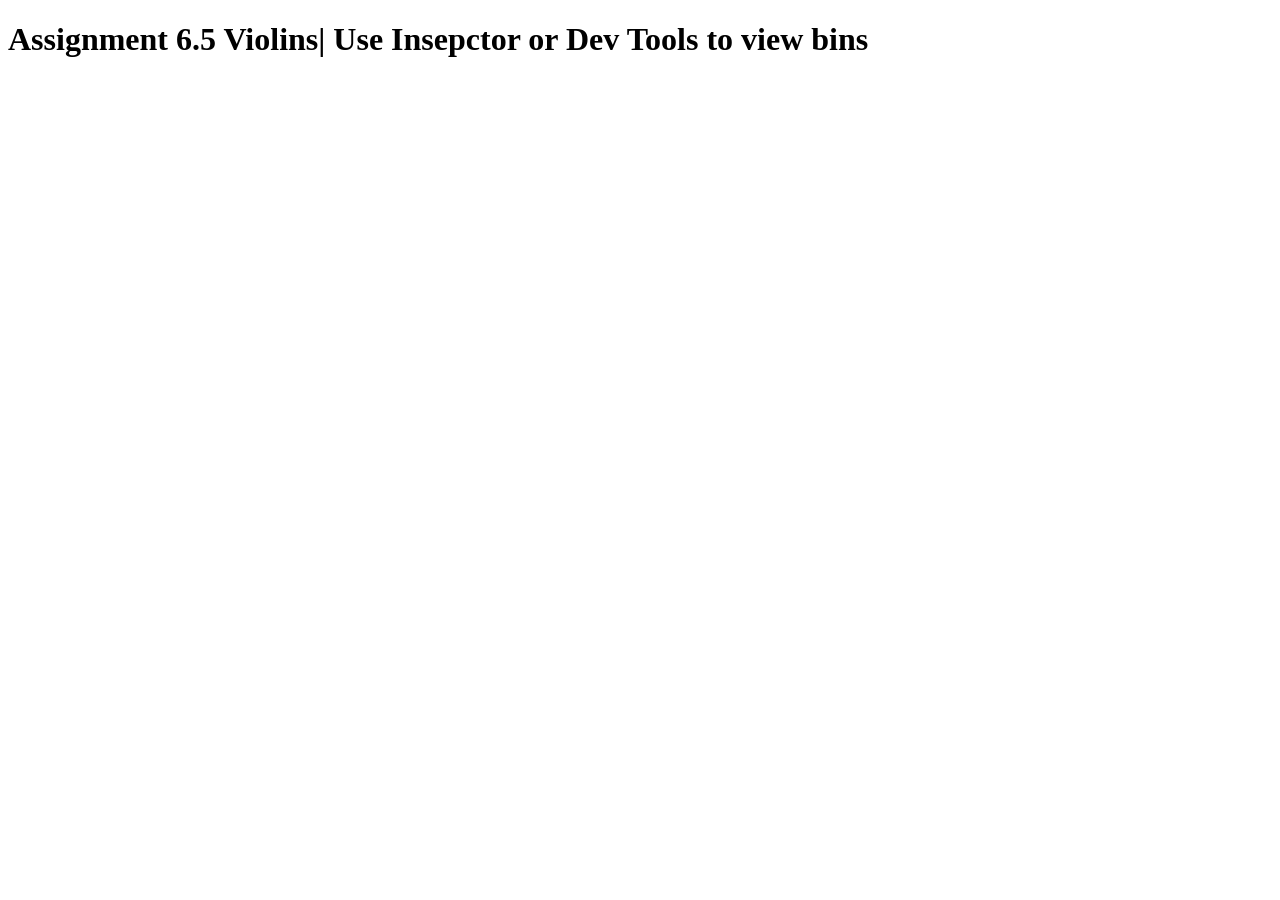
==== 6.5--violins/index.html @ e314161c "add files" ====
<!DOCTYPE html>
<html lang="en">
<head>
  <meta charset="UTF-8">
  <meta name="viewport" content="width=device-width, initial-scale=1.0">
  <title>Assignment 5</title>
  <link rel="stylesheet" href="main.css">
</head>

<body>
  <header>
    <h1>Assignment 6.5 Violins| Use Insepctor or Dev Tools to view bins</h1>

  </header>

  <main>
    <div id="bins"></div>
  </main>

  <script src="https://d3js.org/d3.v7.min.js"></script>
  <script src="main.js"></script>
</body>
</html>
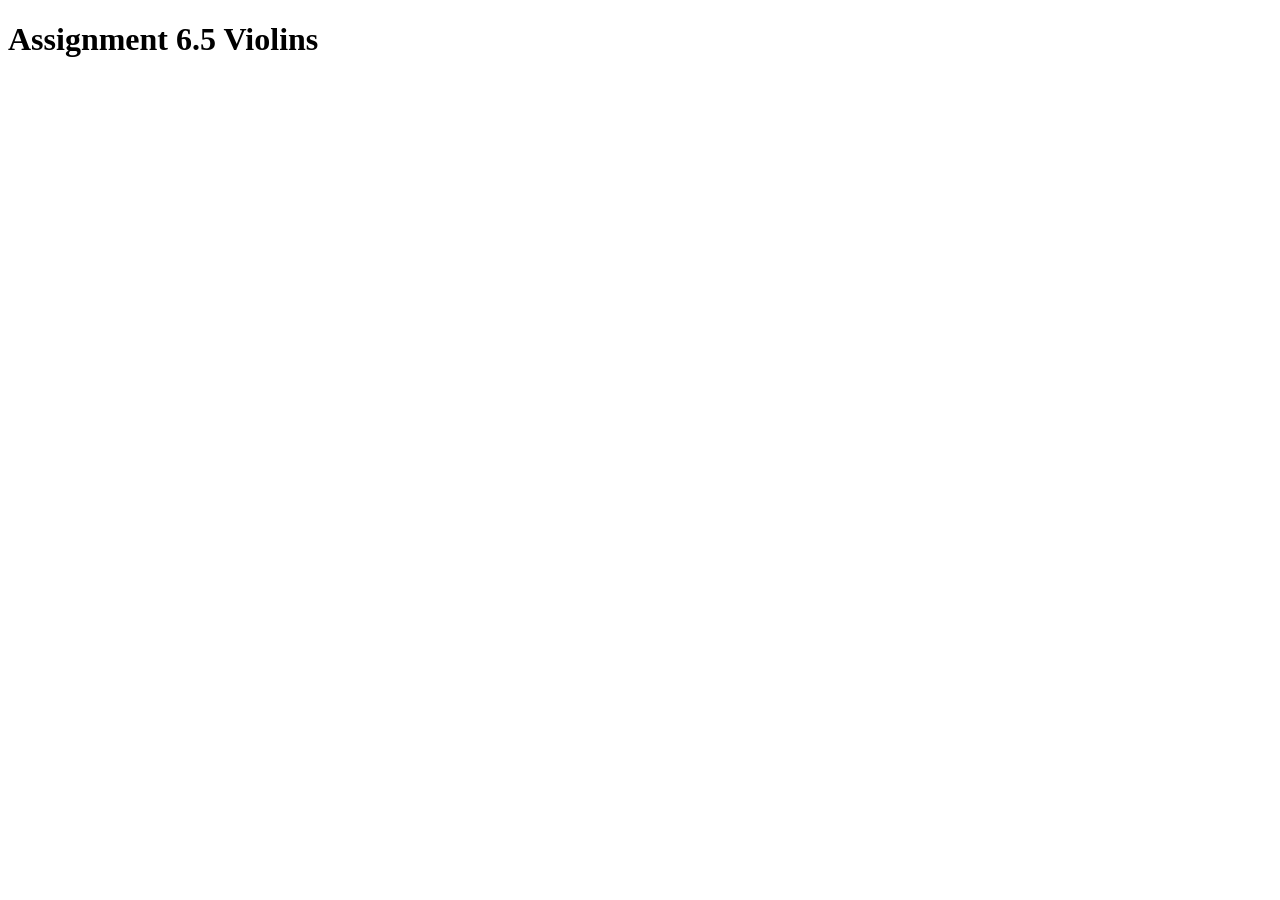
==== commit 1a48cfbc: "violin" ====
--- a/6.5--violins/index.html
+++ b/6.5--violins/index.html
@@ -9,12 +9,12 @@
 
 <body>
   <header>
-    <h1>Assignment 6.5 Violins| Use Insepctor or Dev Tools to view bins</h1>
+    <h1>Assignment 6.5 Violins</h1>
 
   </header>
 
   <main>
-    <div id="bins"></div>
+    <div id="violin"></div>
   </main>
 
   <script src="https://d3js.org/d3.v7.min.js"></script>
--- a/6.5--violins/main.css
+++ b/6.5--violins/main.css
@@ -0,0 +1,31 @@
+/* -------------------------
+   Violin chart styles
+------------------------- */
+
+.violin-plot path {
+  /* The full violin fill */
+  fill: #6b5b95;      /* slateGray */
+  fill-opacity: 0.3;  /* semi-transparent */
+  stroke: none;        /* no border stroke */
+}
+
+.violin-plot .iqr-rect {
+  /* Interquartile range rectangle */
+  width: 8px;
+  rx: 4px;             /* rounded corners */
+  ry: 4px;
+  fill: #606464;       /* gray from shared-constants.js */
+}
+
+.violin-plot .mean-circle {
+  /* Circle representing the mean */
+  r: 3px;
+  fill: #faffff;       /* white from shared-constants.js */
+  stroke: none;
+}
+
+/* Optional: stroke for whiskers or other lines */
+.violin-plot .quartile-line {
+  stroke: black;
+  stroke-width: 2px;
+}
